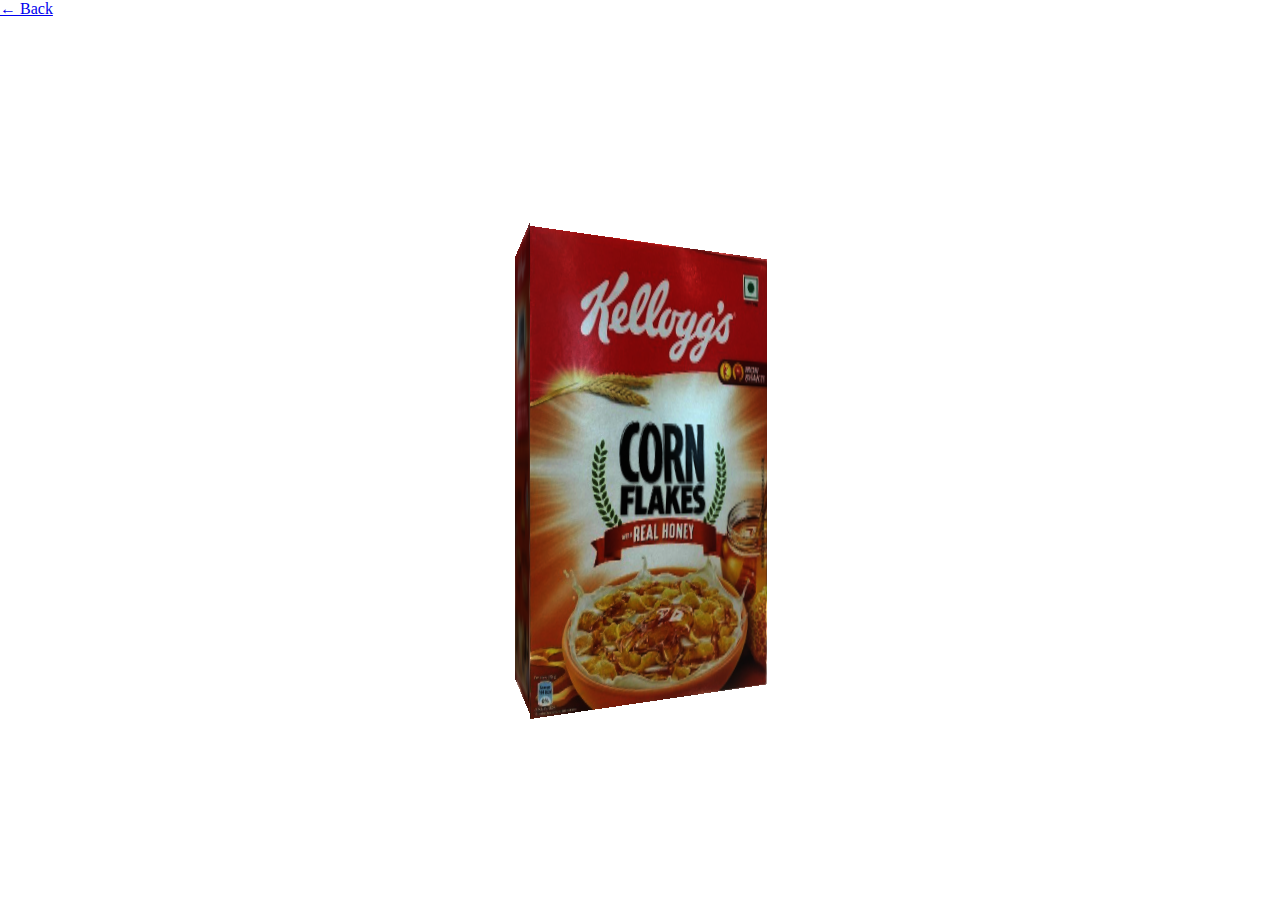
==== Load3D.html @ c5a1fc46 "Add files via upload" ====
<!DOCTYPE html>
<html>
	<head>
		<meta charset="utf-8">
        <meta http-equiv="cache-control" content="max-age=0" />
        <meta http-equiv="cache-control" content="no-cache" />
        <meta http-equiv="expires" content="0" />
        <meta http-equiv="expires" content="Tue, 01 Jan 1980 1:00:00 GMT" />
        <meta http-equiv="pragma" content="no-cache" />
		<title>3D View</title>
		<style>
			body { margin: 0; }
            canvas{ display:block;}
		</style>
	</head>
	<body>
        <div class="header-bar">
            <a href="index.html">&#8592; Back</a>
        </div>
		<script src="three.js"></script>
        <script src="WebGL.js"></script>
        <script type="module">
            import { GLTFLoader } from './GLTFLoader.js';
            const scene = new THREE.Scene();
            const camera = new THREE.PerspectiveCamera( 75, window.innerWidth / window.innerHeight, 0.1, 1000 );

            const renderer = new THREE.WebGLRenderer();
            renderer.setSize( window.innerWidth, window.innerHeight );
            document.body.appendChild( renderer.domElement );

            //Loading GLTF file
            const loader = new GLTFLoader(); 
            //media/mymodel/P1.glb
            ///media/{{ModelName}}
            var obj;
            loader.load( 'P17.glb', function ( gltf ) {
                obj = gltf.scene;
                scene.add( gltf.scene );

            }, undefined, function ( error ) {

                console.error( error );

            } );
            
            scene.background = new THREE.Color(0xffffff);
            var light = new THREE.HemisphereLight(0xffffff, 0x000000, 10);
            scene.add(light);
            camera.position.set(0,0,0.5);
            
            function animate(){
                requestAnimationFrame( animate );
                obj.rotation.y+=0.01;
                renderer.render( scene, camera );
            }
            animate();
        </script>
	</body>
</html>
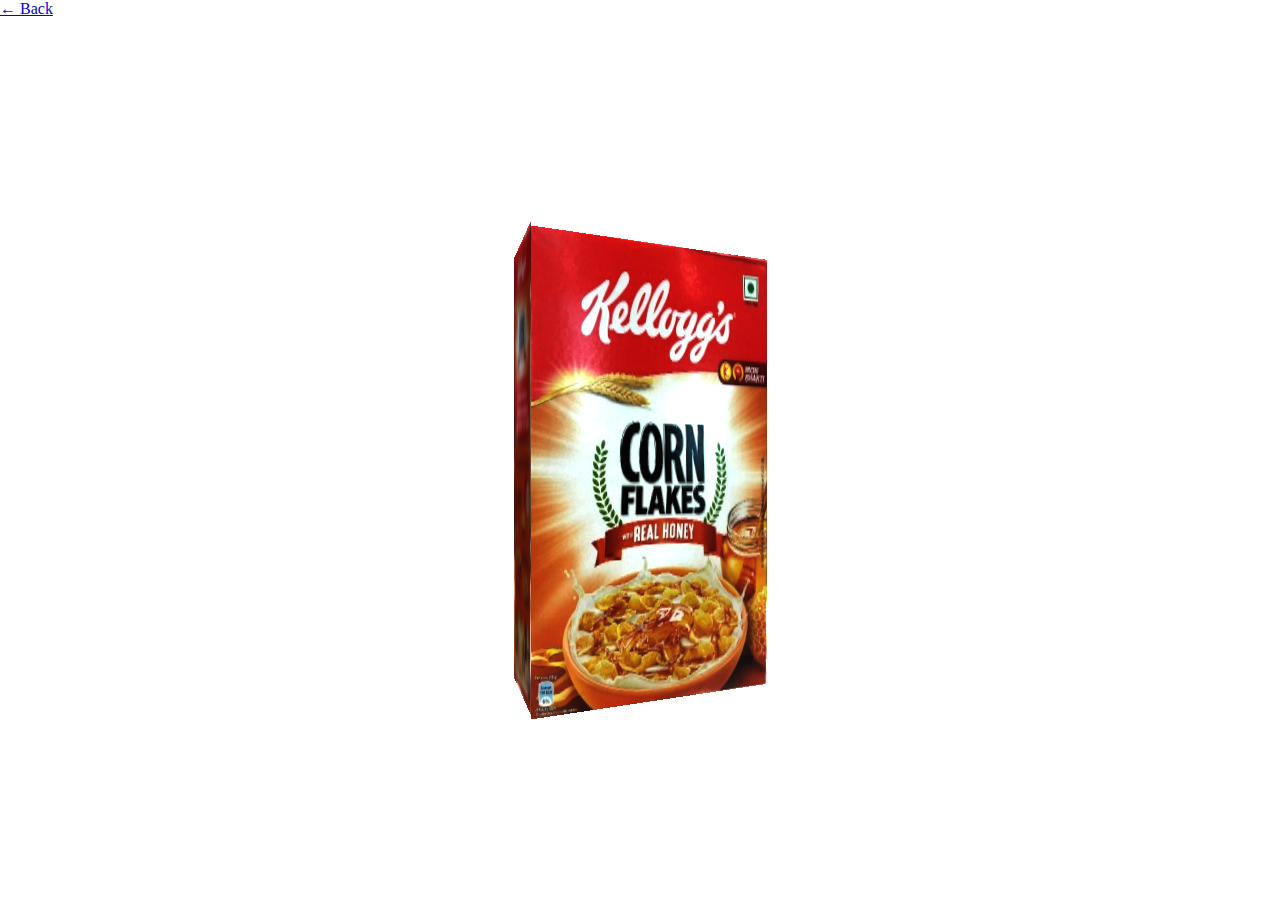
==== commit 22d5c095: "Add files via upload" ====
--- a/Load3D.html
+++ b/Load3D.html
@@ -44,7 +44,7 @@
             } );
             
             scene.background = new THREE.Color(0xffffff);
-            var light = new THREE.HemisphereLight(0xffffff, 0x000000, 10);
+            var light = new THREE.HemisphereLight(0xffffff, 0x000000, 15);
             scene.add(light);
             camera.position.set(0,0,0.5);
             
